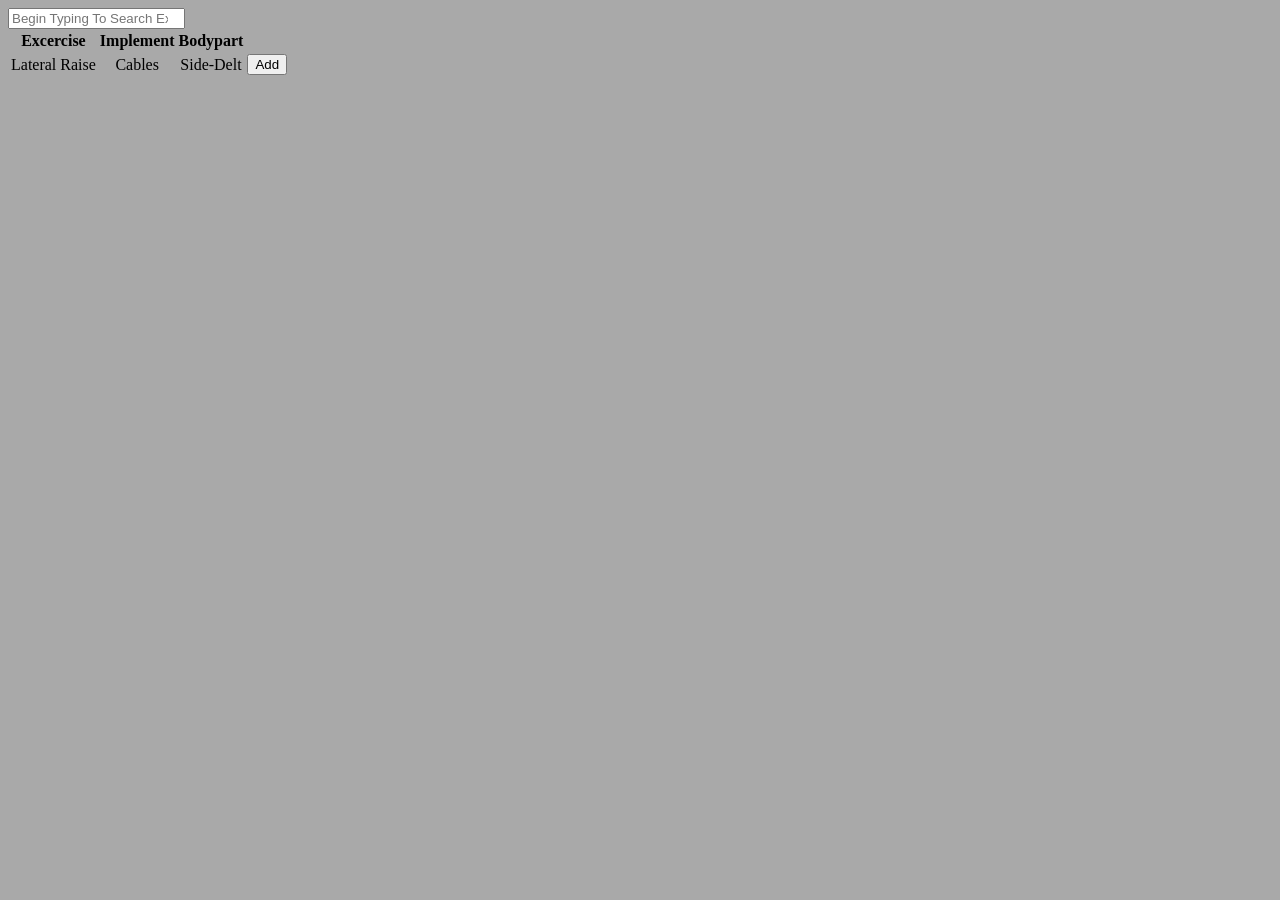
==== resources/exercises.html @ 5fc3ad48 "Spelling" ====
<html>

<head>
	<meta name="viewport" content="width=device-width, initial-scale=1">
	<link rel="stylesheet" href="styles.css">
</head>
<title>
	<h3>
		Search Excercises
		<span class="htmx-indicator">
			<img src="/img/bars.svg" alt="" /> Searching...
		</span>
	</h3>
</title>

<input class="form-control" type="search" name="search" placeholder="Begin Typing To Search Excercises..."
	hx-post="/search" hx-trigger="input changed delay:500ms, keyup[key=='Enter'], load" hx-target="#search-results"
	hx-indicator=".htmx-indicator">

<table class="table">
	<thead>
		<tr>
			<th>Excercise</th>
			<th>Implement</th>
			<th>Bodypart</th>
			<th></th>
		</tr>
	</thead>
	<tbody id="search-results">
	</tbody>
	<tr>

		<td>Lateral Raise</td>
		<td>Cables</td>
		<td>Side-Delt</td>
		<td><button hx-post="/exercises.html" hx-target="#current-workout-table" hx-trigger="click"
				hx-swap="innerHTML ignoreTitle:true"> Add
			</button> </td>
	</tr>
</table>

</html>
---- resources/styles.css ----
.button {
	background-color: #04AA6D;
	color: white;
	font-size: 15px;
	padding: 12px;
	border: black;
	border-radius: 5px;
	cursor: pointer;
	text-decoration: none;
}

.button:hover {
	background-color: #059862;

}

.div {
	place-items: center;
}
.container {
	display: grid;
	grid-template-columns: auto;
	place-items: center;
}

.container div {
	padding: 15px;
	font-size: 30px;
	text-align: center;
	width: 30%;
}

.head1 {
	border: 4px gold;
	outline-width: 10pt;
	text-align: center;

}

body {
	background-color: darkgrey;
}

#excercise-response-table {}

#search-results {
    place-items: center;
    text-align: center;
    border: 2px black;
}

.table {
	place-items: center;
	border: 9px;
	text-align: center;
	vertical-align: middle;
}
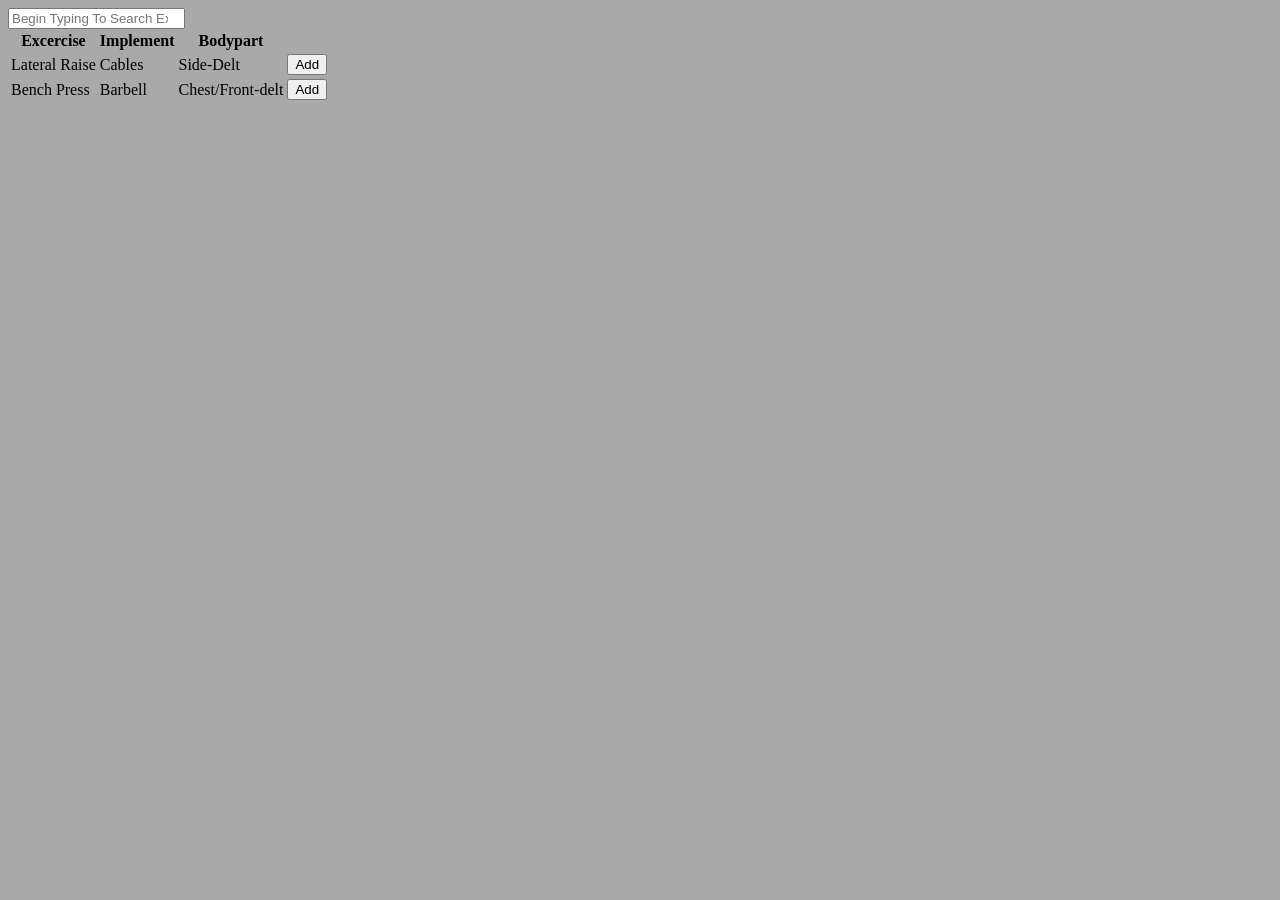
==== commit 30bbadb5: "This is going to be alot harder than I expected. I've just generally been messing around with format" ====
--- a/resources/exercises.html
+++ b/resources/exercises.html
@@ -1,42 +1,63 @@
 <html>
-
-<head>
-	<meta name="viewport" content="width=device-width, initial-scale=1">
-	<link rel="stylesheet" href="styles.css">
-</head>
-<title>
-	<h3>
-		Search Excercises
-		<span class="htmx-indicator">
-			<img src="/img/bars.svg" alt="" /> Searching...
-		</span>
-	</h3>
-</title>
-
-<input class="form-control" type="search" name="search" placeholder="Begin Typing To Search Excercises..."
-	hx-post="/search" hx-trigger="input changed delay:500ms, keyup[key=='Enter'], load" hx-target="#search-results"
-	hx-indicator=".htmx-indicator">
-
-<table class="table">
-	<thead>
-		<tr>
-			<th>Excercise</th>
-			<th>Implement</th>
-			<th>Bodypart</th>
-			<th></th>
-		</tr>
-	</thead>
-	<tbody id="search-results">
-	</tbody>
-	<tr>
-
-		<td>Lateral Raise</td>
-		<td>Cables</td>
-		<td>Side-Delt</td>
-		<td><button hx-post="/exercises.html" hx-target="#current-workout-table" hx-trigger="click"
-				hx-swap="innerHTML ignoreTitle:true"> Add
-			</button> </td>
-	</tr>
-</table>
-
+    <head>
+        <meta name="viewport" content="width=device-width, initial-scale=1" />
+        <link rel="stylesheet" href="styles.css" />
+    </head>
+    <title>
+        <h3> Search Excercises <span class="htmx-indicator"> <img
+        src="/img/bars.svg" alt="" /> Searching... </span> </h3>
+    </title>
+    <search>
+        <input
+            class="form-control"
+            type="search"
+            name="search"
+            placeholder="Begin Typing To Search Excercises..."
+            hx-post="/search"
+            hx-trigger="input changed delay:500ms, keyup[key=='Enter'], load"
+            hx-target="#search-results"
+            hx-indicator=".htmx-indicator"
+        />
+    </search>
+    <table class="table">
+        <thead>
+            <tr>
+                <th>Excercise</th>
+                <th>Implement</th>
+                <th>Bodypart</th>
+                <th></th>
+            </tr>
+        </thead>
+        <tbody id="search-results"></tbody>
+        <tr>
+            <td>Lateral Raise</td>
+            <td>Cables</td>
+            <td>Side-Delt</td>
+            <td>
+                <button
+                    hx-post="/exercise-template.html"
+                    hx-target="#current-workout-table"
+                    hx-trigger="click"
+                    hx-swap="outerHTML"
+                >
+                    Add
+                </button>
+            </td>
+        </tr>
+        <tr>
+            <td>Bench Press</td>
+            <td>Barbell</td>
+            <td>Chest/Front-delt</td>
+            <td>
+                <button
+                    hx-get="/exercise-template.html"
+                    hx-target="#current-workout-table"
+                    hx-trigger="click"
+                    hx-swap="innerHTML"
+                >
+                    Add
+                </button>
+            </td>
+        </tr>
+    </table>
 </html>
--- a/resources/styles.css
+++ b/resources/styles.css
@@ -1,57 +1,60 @@
 .button {
-	background-color: #04AA6D;
-	color: white;
-	font-size: 15px;
-	padding: 12px;
-	border: black;
-	border-radius: 5px;
-	cursor: pointer;
-	text-decoration: none;
+    background-color: #04aa6d;
+    color: white;
+    font-size: 15px;
+    padding: 12px;
+    border: black;
+    border-radius: 5px;
+    cursor: pointer;
+    text-decoration: none;
+    text-align: center;
 }
 
 .button:hover {
-	background-color: #059862;
-
+    background-color: #059862;
 }
 
-.div {
-	place-items: center;
-}
 .container {
-	display: grid;
-	grid-template-columns: auto;
-	place-items: center;
+    display: grid;
+    grid-template-columns: auto;
+    place-items: center;
 }
 
 .container div {
-	padding: 15px;
-	font-size: 30px;
-	text-align: center;
-	width: 30%;
+    padding: 15px;
+    font-size: 30px;
+    text-align: center;
+    width: 30%;
+}
+
+#current-workout-table {
+    place-items: center;
+    text-align: center;
 }
 
 .head1 {
-	border: 4px gold;
-	outline-width: 10pt;
-	text-align: center;
-
+    border: 4px gold;
+    outline-width: 10pt;
+    text-align: center;
 }
 
 body {
-	background-color: darkgrey;
+    background-color: darkgrey;
 }
 
-#excercise-response-table {}
+#exercise-response-table {
+    text-align: center;
+    align-items: center;
+}
 
 #search-results {
     place-items: center;
-    text-align: center;
     border: 2px black;
 }
 
-.table {
-	place-items: center;
-	border: 9px;
-	text-align: center;
-	vertical-align: middle;
-}
+/*.table {
+    place-items: center;
+    border: 9px;
+    text-align: center;
+    vertical-align: middle;
+}*/
